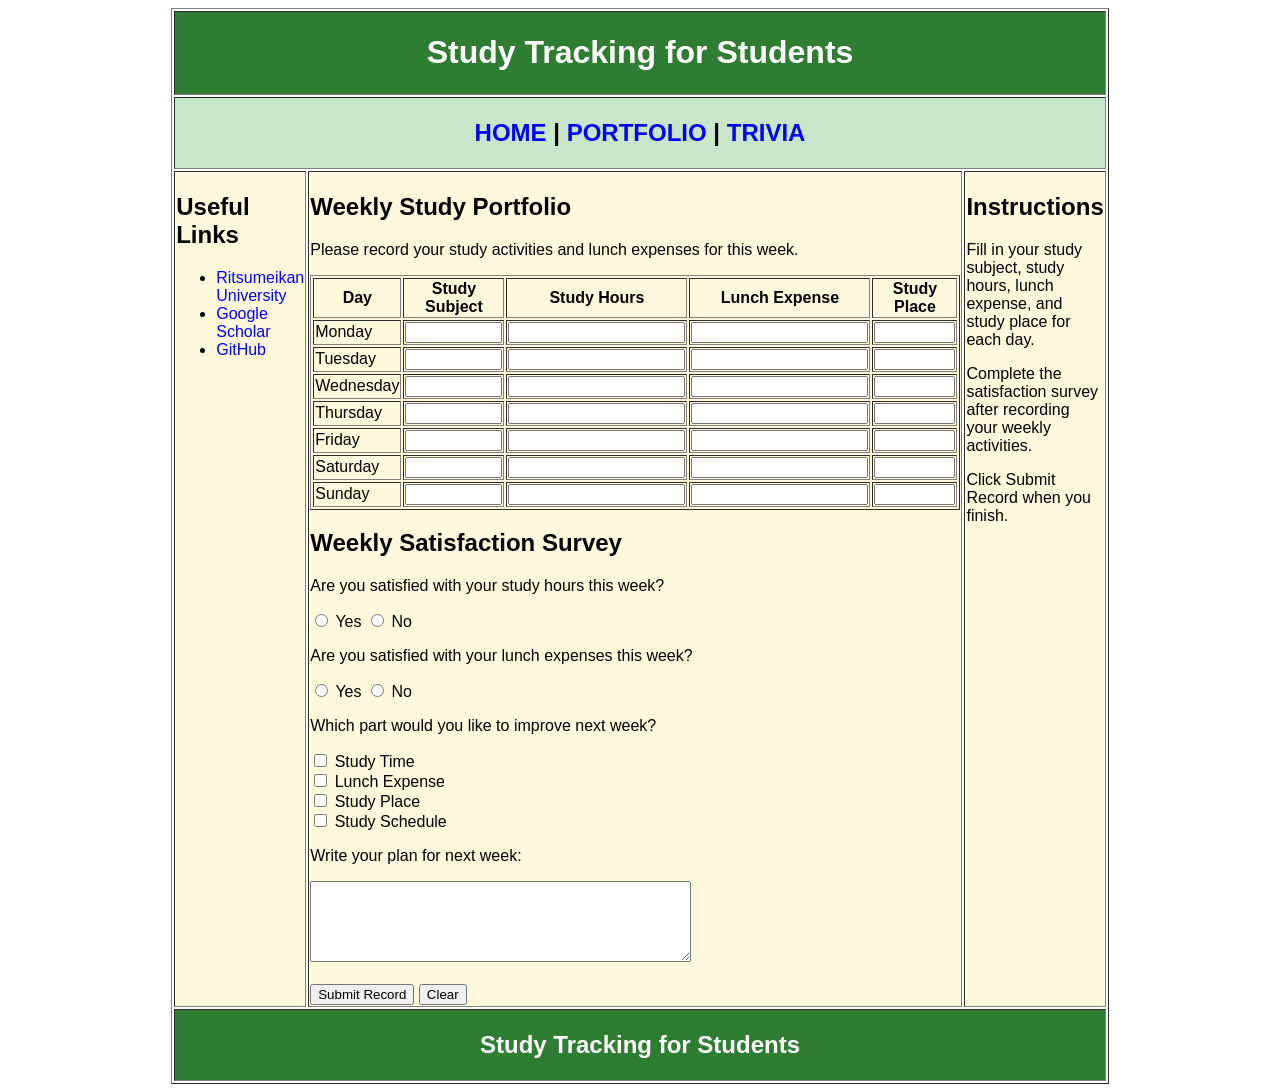
==== portfolio.html @ c7561a13 "Add files via upload" ====
<!DOCTYPE html>

<html>

<head>

    <title>Portfolio - Study Tracking for Students</title>

    <link rel="stylesheet" href="style.css">

    <script>

        function submitRecord(){

            alert("Your weekly study record has been submitted.");

        }

    </script>

</head>

<body>

<table border="1" width="800" align="center">

    <!-- Header -->

    <tr>

        <th colspan="3" class="header">

            <h1>Study Tracking for Students</h1>

        </th>

    </tr>


    <!-- Navigation -->

    <tr class="nav">

        <td colspan="3" align="center">

            <h2>

                <a href="index.html">HOME</a> |

                <a href="portfolio.html">PORTFOLIO</a> |

                <a href="trivia.html">TRIVIA</a>

            </h2>

        </td>

    </tr>


    <!-- Main Content -->

    <tr class="content">

        <!-- Left Side -->

        <td width="180" valign="top">

            <h2>Useful Links</h2>

            <ul>

                <li>

                    <a href="https://www.ritsumei.ac.jp/" target="_blank">

                        Ritsumeikan University

                    </a>

                </li>

                <li>

                    <a href="https://scholar.google.com/" target="_blank">

                        Google Scholar

                    </a>

                </li>

                <li>

                    <a href="https://github.com/" target="_blank">

                        GitHub

                    </a>

                </li>

            </ul>

        </td>


        <!-- Middle Section -->

        <td width="440" valign="top">

            <h2>Weekly Study Portfolio</h2>

            <p>

                Please record your study activities and lunch expenses for this week.

            </p>


            <form>

                <table border="1" width="100%">

                    <tr>

                        <th>Day</th>

                        <th>Study Subject</th>

                        <th>Study Hours</th>

                        <th>Lunch Expense</th>

                        <th>Study Place</th>

                    </tr>


                    <tr>

                        <td>Monday</td>

                        <td>
                            <input type="text" name="mondaySubject" size="10">
                        </td>

                        <td>
                            <input type="number" name="mondayHours" size="5">
                        </td>

                        <td>
                            <input type="number" name="mondayLunch" size="5">
                        </td>

                        <td>
                            <input type="text" name="mondayPlace" size="8">
                        </td>

                    </tr>


                    <tr>

                        <td>Tuesday</td>

                        <td>
                            <input type="text" name="tuesdaySubject" size="10">
                        </td>

                        <td>
                            <input type="number" name="tuesdayHours" size="5">
                        </td>

                        <td>
                            <input type="number" name="tuesdayLunch" size="5">
                        </td>

                        <td>
                            <input type="text" name="tuesdayPlace" size="8">
                        </td>

                    </tr>


                    <tr>

                        <td>Wednesday</td>

                        <td>
                            <input type="text" name="wednesdaySubject" size="10">
                        </td>

                        <td>
                            <input type="number" name="wednesdayHours" size="5">
                        </td>

                        <td>
                            <input type="number" name="wednesdayLunch" size="5">
                        </td>

                        <td>
                            <input type="text" name="wednesdayPlace" size="8">
                        </td>

                    </tr>


                    <tr>

                        <td>Thursday</td>

                        <td>
                            <input type="text" name="thursdaySubject" size="10">
                        </td>

                        <td>
                            <input type="number" name="thursdayHours" size="5">
                        </td>

                        <td>
                            <input type="number" name="thursdayLunch" size="5">
                        </td>

                        <td>
                            <input type="text" name="thursdayPlace" size="8">
                        </td>

                    </tr>


                    <tr>

                        <td>Friday</td>

                        <td>
                            <input type="text" name="fridaySubject" size="10">
                        </td>

                        <td>
                            <input type="number" name="fridayHours" size="5">
                        </td>

                        <td>
                            <input type="number" name="fridayLunch" size="5">
                        </td>

                        <td>
                            <input type="text" name="fridayPlace" size="8">
                        </td>

                    </tr>


                    <tr>

                        <td>Saturday</td>

                        <td>
                            <input type="text" name="saturdaySubject" size="10">
                        </td>

                        <td>
                            <input type="number" name="saturdayHours" size="5">
                        </td>

                        <td>
                            <input type="number" name="saturdayLunch" size="5">
                        </td>

                        <td>
                            <input type="text" name="saturdayPlace" size="8">
                        </td>

                    </tr>


                    <tr>

                        <td>Sunday</td>

                        <td>
                            <input type="text" name="sundaySubject" size="10">
                        </td>

                        <td>
                            <input type="number" name="sundayHours" size="5">
                        </td>

                        <td>
                            <input type="number" name="sundayLunch" size="5">
                        </td>

                        <td>
                            <input type="text" name="sundayPlace" size="8">
                        </td>

                    </tr>

                </table>


                <h2>Weekly Satisfaction Survey</h2>


                <p>

                    Are you satisfied with your study hours this week?

                </p>

                <input type="radio" name="studySatisfaction" value="yes">

                Yes

                <input type="radio" name="studySatisfaction" value="no">

                No


                <p>

                    Are you satisfied with your lunch expenses this week?

                </p>

                <input type="radio" name="lunchSatisfaction" value="yes">

                Yes

                <input type="radio" name="lunchSatisfaction" value="no">

                No


                <p>

                    Which part would you like to improve next week?

                </p>

                <input type="checkbox" name="improvement" value="studyTime">

                Study Time

                <br>

                <input type="checkbox" name="improvement" value="lunchExpense">

                Lunch Expense

                <br>

                <input type="checkbox" name="improvement" value="studyPlace">

                Study Place

                <br>

                <input type="checkbox" name="improvement" value="schedule">

                Study Schedule


                <p>

                    Write your plan for next week:

                </p>

                <textarea name="weeklyPlan" rows="5" cols="45"></textarea>

                <br><br>


                <button type="button" onclick="submitRecord()">

                    Submit Record

                </button>

                <button type="reset">

                    Clear

                </button>

            </form>

        </td>


        <!-- Right Side -->

        <td width="180" valign="top">

            <h2>Instructions</h2>

            <p>

                Fill in your study subject, study hours, lunch expense, and study place for each day.

            </p>

            <p>

                Complete the satisfaction survey after recording your weekly activities.

            </p>

            <p>

                Click Submit Record when you finish.

            </p>

        </td>

    </tr>


    <!-- Footer -->

    <tr>

        <th colspan="3" class="footer">

            <h2>Study Tracking for Students</h2>

        </th>

    </tr>

</table>

</body>

</html>
---- style.css ----
body{

    font-family:Arial;

}

th.header{

    background:#2E7D32;

    color:white;

    text-align:center;

}

tr.nav{

    background:#C8E6C9;

    text-align:center;

}

tr.content{

    background:#FFF8DC;

}

th.footer{

    background:#2E7D32;

    color:white;

    text-align:center;

}

a{

    text-decoration:none;

    color:blue;

}

a:visited{

    color:purple;

}

a:hover{

    color:red;

    font-weight:bold;

}

a:active{

    color:green;

}
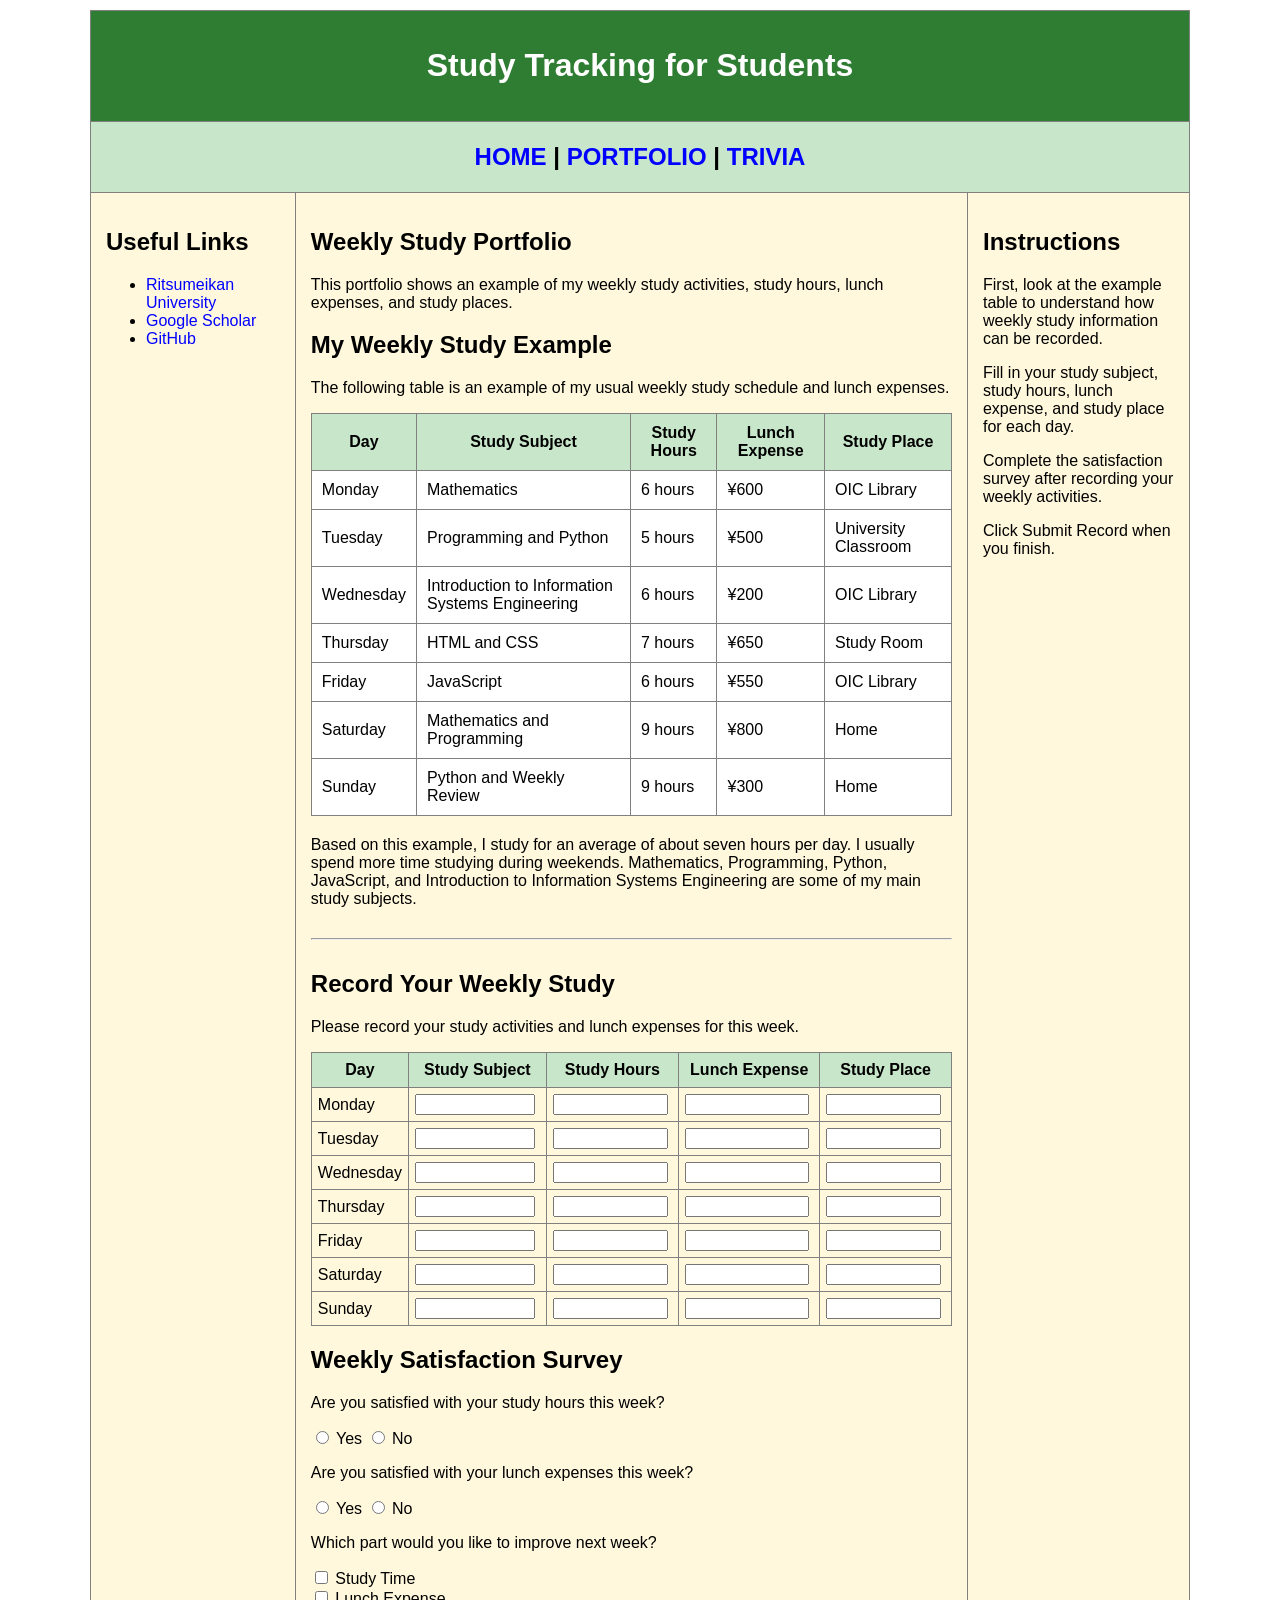
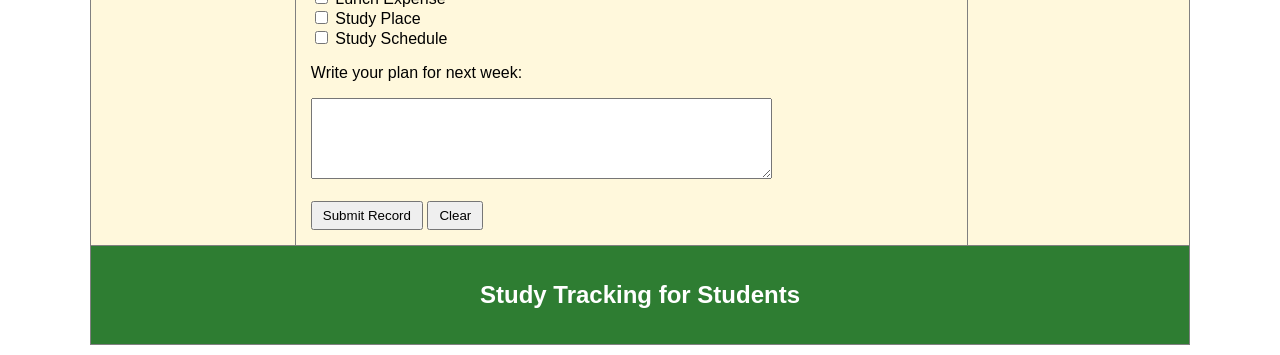
==== commit 0cabe2a0: "Add files via upload" ====
--- a/portfolio.html
+++ b/portfolio.html
@@ -22,9 +22,7 @@
 
 <body>
 
-<table border="1" width="800" align="center">
-
-    <!-- Header -->
+<table border="1" width="1100" align="center">
 
     <tr>
 
@@ -36,9 +34,6 @@
 
     </tr>
 
-
-    <!-- Navigation -->
-
     <tr class="nav">
 
         <td colspan="3" align="center">
@@ -57,14 +52,9 @@
 
     </tr>
 
-
-    <!-- Main Content -->
-
     <tr class="content">
 
-        <!-- Left Side -->
-
-        <td width="180" valign="top">
+        <td width="190" valign="top">
 
             <h2>Useful Links</h2>
 
@@ -104,23 +94,164 @@
 
         </td>
 
-
-        <!-- Middle Section -->
-
-        <td width="440" valign="top">
+        <td width="700" valign="top">
 
             <h2>Weekly Study Portfolio</h2>
 
             <p>
 
+                This portfolio shows an example of my weekly study activities,
+                study hours, lunch expenses, and study places.
+
+            </p>
+
+            <h2>My Weekly Study Example</h2>
+
+            <p>
+
+                The following table is an example of my usual weekly study schedule
+                and lunch expenses.
+
+            </p>
+
+            <table class="portfolio-table">
+
+                <tr>
+
+                    <th>Day</th>
+
+                    <th>Study Subject</th>
+
+                    <th>Study Hours</th>
+
+                    <th>Lunch Expense</th>
+
+                    <th>Study Place</th>
+
+                </tr>
+
+                <tr>
+
+                    <td>Monday</td>
+
+                    <td>Mathematics</td>
+
+                    <td>6 hours</td>
+
+                    <td>¥600</td>
+
+                    <td>OIC Library</td>
+
+                </tr>
+
+                <tr>
+
+                    <td>Tuesday</td>
+
+                    <td>Programming and Python</td>
+
+                    <td>5 hours</td>
+
+                    <td>¥500</td>
+
+                    <td>University Classroom</td>
+
+                </tr>
+
+                <tr>
+
+                    <td>Wednesday</td>
+
+                    <td>Introduction to Information Systems Engineering</td>
+
+                    <td>6 hours</td>
+
+                    <td>¥200</td>
+
+                    <td>OIC Library</td>
+
+                </tr>
+
+                <tr>
+
+                    <td>Thursday</td>
+
+                    <td>HTML and CSS</td>
+
+                    <td>7 hours</td>
+
+                    <td>¥650</td>
+
+                    <td>Study Room</td>
+
+                </tr>
+
+                <tr>
+
+                    <td>Friday</td>
+
+                    <td>JavaScript</td>
+
+                    <td>6 hours</td>
+
+                    <td>¥550</td>
+
+                    <td>OIC Library</td>
+
+                </tr>
+
+                <tr>
+
+                    <td>Saturday</td>
+
+                    <td>Mathematics and Programming</td>
+
+                    <td>9 hours</td>
+
+                    <td>¥800</td>
+
+                    <td>Home</td>
+
+                </tr>
+
+                <tr>
+
+                    <td>Sunday</td>
+
+                    <td>Python and Weekly Review</td>
+
+                    <td>9 hours</td>
+
+                    <td>¥300</td>
+
+                    <td>Home</td>
+
+                </tr>
+
+            </table>
+
+            <p>
+
+                Based on this example, I study for an average of about seven hours
+                per day. I usually spend more time studying during weekends.
+                Mathematics, Programming, Python, JavaScript, and Introduction to
+                Information Systems Engineering are some of my main study subjects.
+
+            </p>
+
+            <hr>
+
+            <h2>Record Your Weekly Study</h2>
+
+            <p>
+
                 Please record your study activities and lunch expenses for this week.
 
             </p>
 
-
             <form>
 
-                <table border="1" width="100%">
+                <table class="record-table">
 
                     <tr>
 
@@ -136,173 +267,164 @@
 
                     </tr>
 
-
                     <tr>
 
                         <td>Monday</td>
 
                         <td>
-                            <input type="text" name="mondaySubject" size="10">
-                        </td>
-
-                        <td>
-                            <input type="number" name="mondayHours" size="5">
-                        </td>
-
-                        <td>
-                            <input type="number" name="mondayLunch" size="5">
-                        </td>
-
-                        <td>
-                            <input type="text" name="mondayPlace" size="8">
-                        </td>
-
-                    </tr>
-
+                            <input type="text" name="mondaySubject">
+                        </td>
+
+                        <td>
+                            <input type="number" name="mondayHours">
+                        </td>
+
+                        <td>
+                            <input type="number" name="mondayLunch">
+                        </td>
+
+                        <td>
+                            <input type="text" name="mondayPlace">
+                        </td>
+
+                    </tr>
 
                     <tr>
 
                         <td>Tuesday</td>
 
                         <td>
-                            <input type="text" name="tuesdaySubject" size="10">
-                        </td>
-
-                        <td>
-                            <input type="number" name="tuesdayHours" size="5">
-                        </td>
-
-                        <td>
-                            <input type="number" name="tuesdayLunch" size="5">
-                        </td>
-
-                        <td>
-                            <input type="text" name="tuesdayPlace" size="8">
-                        </td>
-
-                    </tr>
-
+                            <input type="text" name="tuesdaySubject">
+                        </td>
+
+                        <td>
+                            <input type="number" name="tuesdayHours">
+                        </td>
+
+                        <td>
+                            <input type="number" name="tuesdayLunch">
+                        </td>
+
+                        <td>
+                            <input type="text" name="tuesdayPlace">
+                        </td>
+
+                    </tr>
 
                     <tr>
 
                         <td>Wednesday</td>
 
                         <td>
-                            <input type="text" name="wednesdaySubject" size="10">
-                        </td>
-
-                        <td>
-                            <input type="number" name="wednesdayHours" size="5">
-                        </td>
-
-                        <td>
-                            <input type="number" name="wednesdayLunch" size="5">
-                        </td>
-
-                        <td>
-                            <input type="text" name="wednesdayPlace" size="8">
-                        </td>
-
-                    </tr>
-
+                            <input type="text" name="wednesdaySubject">
+                        </td>
+
+                        <td>
+                            <input type="number" name="wednesdayHours">
+                        </td>
+
+                        <td>
+                            <input type="number" name="wednesdayLunch">
+                        </td>
+
+                        <td>
+                            <input type="text" name="wednesdayPlace">
+                        </td>
+
+                    </tr>
 
                     <tr>
 
                         <td>Thursday</td>
 
                         <td>
-                            <input type="text" name="thursdaySubject" size="10">
-                        </td>
-
-                        <td>
-                            <input type="number" name="thursdayHours" size="5">
-                        </td>
-
-                        <td>
-                            <input type="number" name="thursdayLunch" size="5">
-                        </td>
-
-                        <td>
-                            <input type="text" name="thursdayPlace" size="8">
-                        </td>
-
-                    </tr>
-
+                            <input type="text" name="thursdaySubject">
+                        </td>
+
+                        <td>
+                            <input type="number" name="thursdayHours">
+                        </td>
+
+                        <td>
+                            <input type="number" name="thursdayLunch">
+                        </td>
+
+                        <td>
+                            <input type="text" name="thursdayPlace">
+                        </td>
+
+                    </tr>
 
                     <tr>
 
                         <td>Friday</td>
 
                         <td>
-                            <input type="text" name="fridaySubject" size="10">
-                        </td>
-
-                        <td>
-                            <input type="number" name="fridayHours" size="5">
-                        </td>
-
-                        <td>
-                            <input type="number" name="fridayLunch" size="5">
-                        </td>
-
-                        <td>
-                            <input type="text" name="fridayPlace" size="8">
-                        </td>
-
-                    </tr>
-
+                            <input type="text" name="fridaySubject">
+                        </td>
+
+                        <td>
+                            <input type="number" name="fridayHours">
+                        </td>
+
+                        <td>
+                            <input type="number" name="fridayLunch">
+                        </td>
+
+                        <td>
+                            <input type="text" name="fridayPlace">
+                        </td>
+
+                    </tr>
 
                     <tr>
 
                         <td>Saturday</td>
 
                         <td>
-                            <input type="text" name="saturdaySubject" size="10">
-                        </td>
-
-                        <td>
-                            <input type="number" name="saturdayHours" size="5">
-                        </td>
-
-                        <td>
-                            <input type="number" name="saturdayLunch" size="5">
-                        </td>
-
-                        <td>
-                            <input type="text" name="saturdayPlace" size="8">
-                        </td>
-
-                    </tr>
-
+                            <input type="text" name="saturdaySubject">
+                        </td>
+
+                        <td>
+                            <input type="number" name="saturdayHours">
+                        </td>
+
+                        <td>
+                            <input type="number" name="saturdayLunch">
+                        </td>
+
+                        <td>
+                            <input type="text" name="saturdayPlace">
+                        </td>
+
+                    </tr>
 
                     <tr>
 
                         <td>Sunday</td>
 
                         <td>
-                            <input type="text" name="sundaySubject" size="10">
-                        </td>
-
-                        <td>
-                            <input type="number" name="sundayHours" size="5">
-                        </td>
-
-                        <td>
-                            <input type="number" name="sundayLunch" size="5">
-                        </td>
-
-                        <td>
-                            <input type="text" name="sundayPlace" size="8">
+                            <input type="text" name="sundaySubject">
+                        </td>
+
+                        <td>
+                            <input type="number" name="sundayHours">
+                        </td>
+
+                        <td>
+                            <input type="number" name="sundayLunch">
+                        </td>
+
+                        <td>
+                            <input type="text" name="sundayPlace">
                         </td>
 
                     </tr>
 
                 </table>
 
-
                 <h2>Weekly Satisfaction Survey</h2>
 
-
                 <p>
 
                     Are you satisfied with your study hours this week?
@@ -317,7 +439,6 @@
 
                 No
 
-
                 <p>
 
                     Are you satisfied with your lunch expenses this week?
@@ -332,7 +453,6 @@
 
                 No
 
-
                 <p>
 
                     Which part would you like to improve next week?
@@ -361,18 +481,16 @@
 
                 Study Schedule
 
-
                 <p>
 
                     Write your plan for next week:
 
                 </p>
 
-                <textarea name="weeklyPlan" rows="5" cols="45"></textarea>
+                <textarea name="weeklyPlan" rows="5" cols="55"></textarea>
 
                 <br><br>
 
-
                 <button type="button" onclick="submitRecord()">
 
                     Submit Record
@@ -389,22 +507,28 @@
 
         </td>
 
-
-        <!-- Right Side -->
-
-        <td width="180" valign="top">
+        <td width="210" valign="top">
 
             <h2>Instructions</h2>
 
             <p>
 
-                Fill in your study subject, study hours, lunch expense, and study place for each day.
-
-            </p>
-
-            <p>
-
-                Complete the satisfaction survey after recording your weekly activities.
+                First, look at the example table to understand how weekly study
+                information can be recorded.
+
+            </p>
+
+            <p>
+
+                Fill in your study subject, study hours, lunch expense, and study
+                place for each day.
+
+            </p>
+
+            <p>
+
+                Complete the satisfaction survey after recording your weekly
+                activities.
 
             </p>
 
@@ -418,9 +542,6 @@
 
     </tr>
 
-
-    <!-- Footer -->
-
     <tr>
 
         <th colspan="3" class="footer">
--- a/style.css
+++ b/style.css
@@ -1,67 +1,137 @@
 body{
-
     font-family:Arial;
-
+    margin:0;
 }
 
-th.header{
-
-    background:#2E7D32;
-
-    color:white;
-
-    text-align:center;
-
+table{
+    margin-top:10px;
+    margin-bottom:10px;
+    border-collapse:collapse;
 }
 
-tr.nav{
-
-    background:#C8E6C9;
-
+.header{
+    background:#2E7D32;
+    color:white;
     text-align:center;
-
+    padding:15px;
 }
 
-tr.content{
-
-    background:#FFF8DC;
-
+.nav{
+    background:#C8E6C9;
+    text-align:center;
 }
 
-th.footer{
+.content{
+    background:#FFF8DC;
+}
 
+.content td{
+    padding:15px;
+}
+
+.footer{
     background:#2E7D32;
+    color:white;
+    text-align:center;
+    padding:15px;
+}
 
-    color:white;
+.portfolio-table{
+    width:100%;
+    border-collapse:collapse;
+    background:white;
+    margin-top:15px;
+    margin-bottom:20px;
+}
 
+.portfolio-table th{
+    background:#C8E6C9;
+    border:1px solid gray;
+    padding:10px;
     text-align:center;
+}
 
+.portfolio-table td{
+    border:1px solid gray;
+    padding:10px;
+    text-align:left;
+}
+
+.record-table{
+    width:100%;
+    border-collapse:collapse;
+    background:#FFF8DC;
+    margin-top:15px;
+    margin-bottom:20px;
+}
+
+.record-table th{
+    background:#C8E6C9;
+    border:1px solid gray;
+    padding:8px;
+    text-align:center;
+}
+
+.record-table td{
+    border:1px solid gray;
+    padding:6px;
+}
+
+.record-table input{
+    width:90%;
+}
+
+.library-image{
+    text-align:center;
+    margin-top:20px;
+    margin-bottom:20px;
+}
+
+.library-image img{
+    width:450px;
+    max-width:95%;
+    height:auto;
+    border:1px solid gray;
+}
+
+.image-caption{
+    font-size:14px;
+    line-height:1.5;
+    text-align:center;
+    margin-top:8px;
+}
+
+input{
+    max-width:90%;
+}
+
+textarea{
+    max-width:90%;
+}
+
+button{
+    padding:5px 10px;
+}
+
+hr{
+    margin-top:30px;
+    margin-bottom:30px;
 }
 
 a{
-
     text-decoration:none;
-
     color:blue;
-
 }
 
 a:visited{
-
     color:purple;
-
 }
 
 a:hover{
-
     color:red;
-
     font-weight:bold;
-
 }
 
 a:active{
-
     color:green;
-
 }
